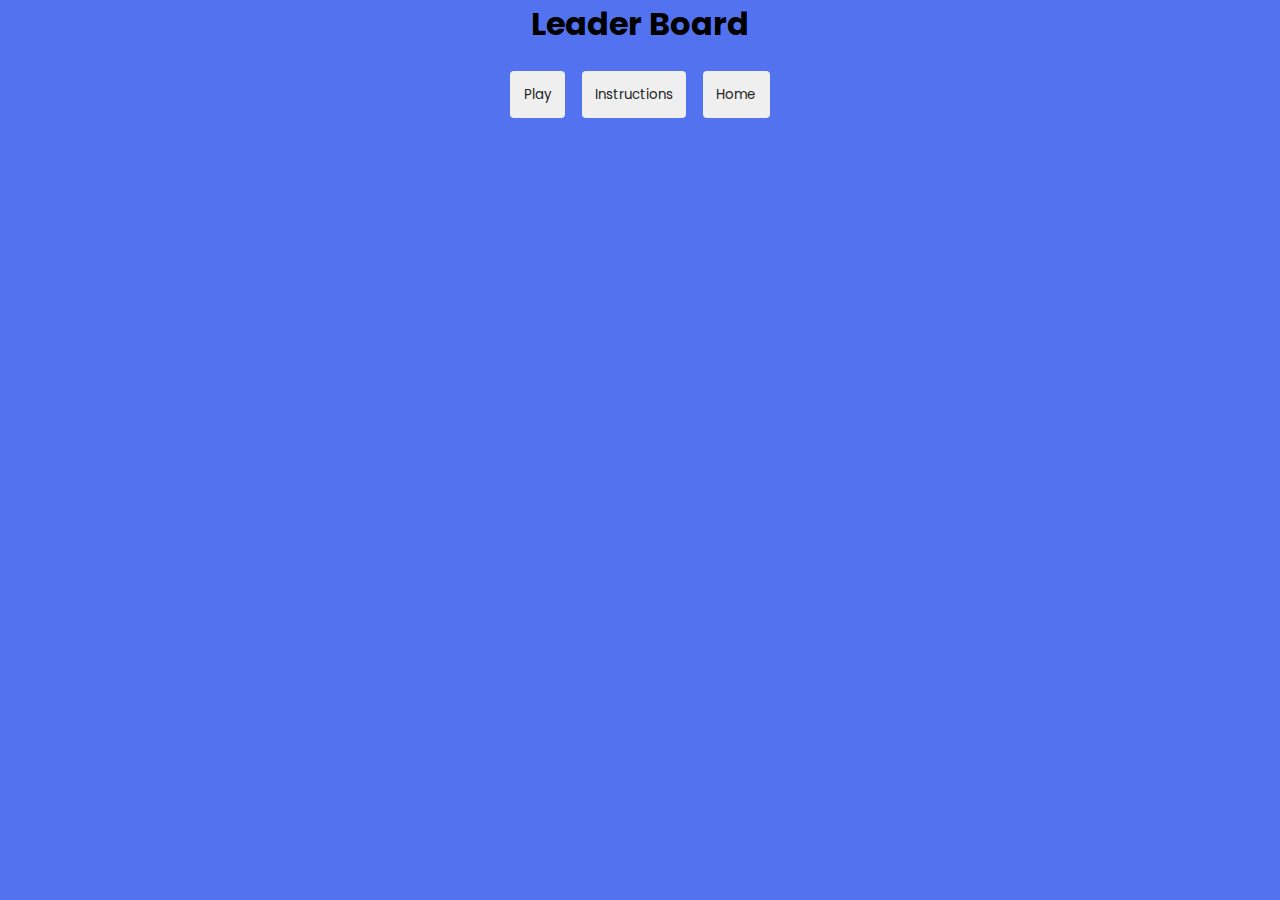
==== leaderboard.html @ ddd0bdfe "Initial commit" ====
<!DOCTYPE html>
<!-- Coding By CodingNepal - youtube.com/codingnepal -->
<html lang="en" dir="ltr">
  <head>
    <meta charset="utf-8">
    <title>Word Scramble Game | CodingNepal</title>
    <link rel="stylesheet" href="assets/css/style.css">
    <meta name="viewport" content="width=device-width, initial-scale=1.0">
    <script src="assets/js/words.js" defer></script>
    <script src="assets/js/script.js" defer></script>
    <script>
			window.playername = '{{username}}' || localStorage.getItem('playername');
		</script>
		<!--Title-->
		<title>Leader Board</title>
  </head>


	<body onload='getLeaders()'>
		<!--Displayed Title-->
		<h1>Leader Board</h1>


		<!--Display all of the highscores-->
		<div class='center' id='leaders'>
		</div>



		<!--Link to the start screen-->
		<div class="middle">
				<!--Link to the game-->
				<a href="mainpage.html">
					<button id="play">Play</button>
				</a>
	
				<!--Link to the instructions-->
				<a href="instructions.html">
					<button>Instructions</button>
				</a>
	
				<!--Link to the leaderboard-->
				<a href="index.html">
					<button>Home</button>
				</a>
			</div>
	</body>

</html>
---- assets/css/style.css ----
/*Start page */


/* {
    font-family: 'Poppins', sans-serif;
}*/

/* Import Google font - Poppins */
@import url('https://fonts.googleapis.com/css2?family=Poppins:wght@400;500;600&display=swap');
*{
  margin: 0;
  padding: 0;

  font-family: 'Poppins', sans-serif;
}

/*body{
  display: flex;
  padding: 0 10px;
  align-items: center;
  justify-content: center;
  min-height: 100vh;
  background: #5372F0;
}*/

body {
	background-color:#5372F0;
    
	
	display:flex;
	flex-direction:column;
	align-items:center;
	justify-content:center;
}

button {
	padding:1em;
	background-color:#EFEFEF;
	color:#232323;
	border-radius:4px;
	border:none;
	margin:0.25em;
}

h1,h2 {
	text-align:center;
}

h2 {
	text-decoration:underline;
}

p {
	width:600px;
	text-align:center;
	font-size:18px;
	line-height:1.5em;
}

.center {
	display:flex;
	flex-direction:column;
	align-items:center;
	justify-content:center;
	gap:10px;
}

.middle {
	display:flex;
	flex-direction:row;
	align-items:center;
	justify-content:center;
	gap:10px;	
	margin-top:20px;
}

.right {
	position:fixed;
	right:20px;
	top:20px;
}

input {
	padding:0.5em;
	width:300px;
	text-align:center;
}

canvas {
	border:solid 2px white;
}

#logo {
	height:300px;
}




/* Main page */

.container{
  width: 440px;
  border-radius: 7px;
  background: #fff;
  box-shadow: 0 10px 20px rgba(0,0,0,0.08);
}
.container h2{
  font-size: 25px;
  font-weight: 500;
  padding: 16px 25px;
  border-bottom: 1px solid #ccc;
}
.container .content{
  margin: 25px 20px 35px;
}
.content .word{
  user-select: none;
  font-size: 33px;
  font-weight: 500;
  text-align: center;
  letter-spacing: 24px;
  margin-right: -24px;
  word-break: break-all;
  text-transform: uppercase;
}
.content .details{
  margin: 25px 0 20px;
}
.details p{
  font-size: 18px;
  margin-bottom: 10px;
}
.details p b{
  font-weight: 500;
}
.content input{
  width: 100%;
  height: 60px;
  outline: none;
  padding: 0 16px;
  font-size: 18px;
  border-radius: 5px;
  border: 1px solid #bfbfbf;
}
.content input:focus{
  box-shadow: 0px 2px 4px rgba(0,0,0,0.08);
}
.content input::placeholder{
  color: #aaa;
}
.content input:focus::placeholder{
  color: #bfbfbf;
}
.content .buttons{
  display: flex;
  margin-top: 20px;
  justify-content: space-between;
}
.buttons button{
  border: none;
  outline: none;
  color: #fff;
  cursor: pointer;
  padding: 15px 0;
  font-size: 17px;
  border-radius: 5px;
  width: calc(100% / 2 - 8px);
  transition: all 0.3s ease;
}
.buttons button:active{
  transform: scale(0.97);
}
.buttons .refresh-word{
  background: #6C757D;
}
.buttons .refresh-word:hover{
  background: #5f666d;
}
.buttons .check-word{
  background: #5372F0;
}
.buttons .check-word:hover{
  background: #2c52ed;
}
@media screen and (max-width: 470px) {
  .container h2{
    font-size: 22px;
    padding: 13px 20px;
  }
  .content .word{
    font-size: 30px;
    letter-spacing: 20px;
    margin-right: -20px;
  }
  .container .content{
    margin: 20px 20px 30px;
  }
  .details p{
    font-size: 16px;
    margin-bottom: 8px;
  }
  .content input{
    height: 55px;
    font-size: 17px;
  }
  .buttons button{
    padding: 14px 0;
    font-size: 16px;
    width: calc(100% / 2 - 7px);
  }
}
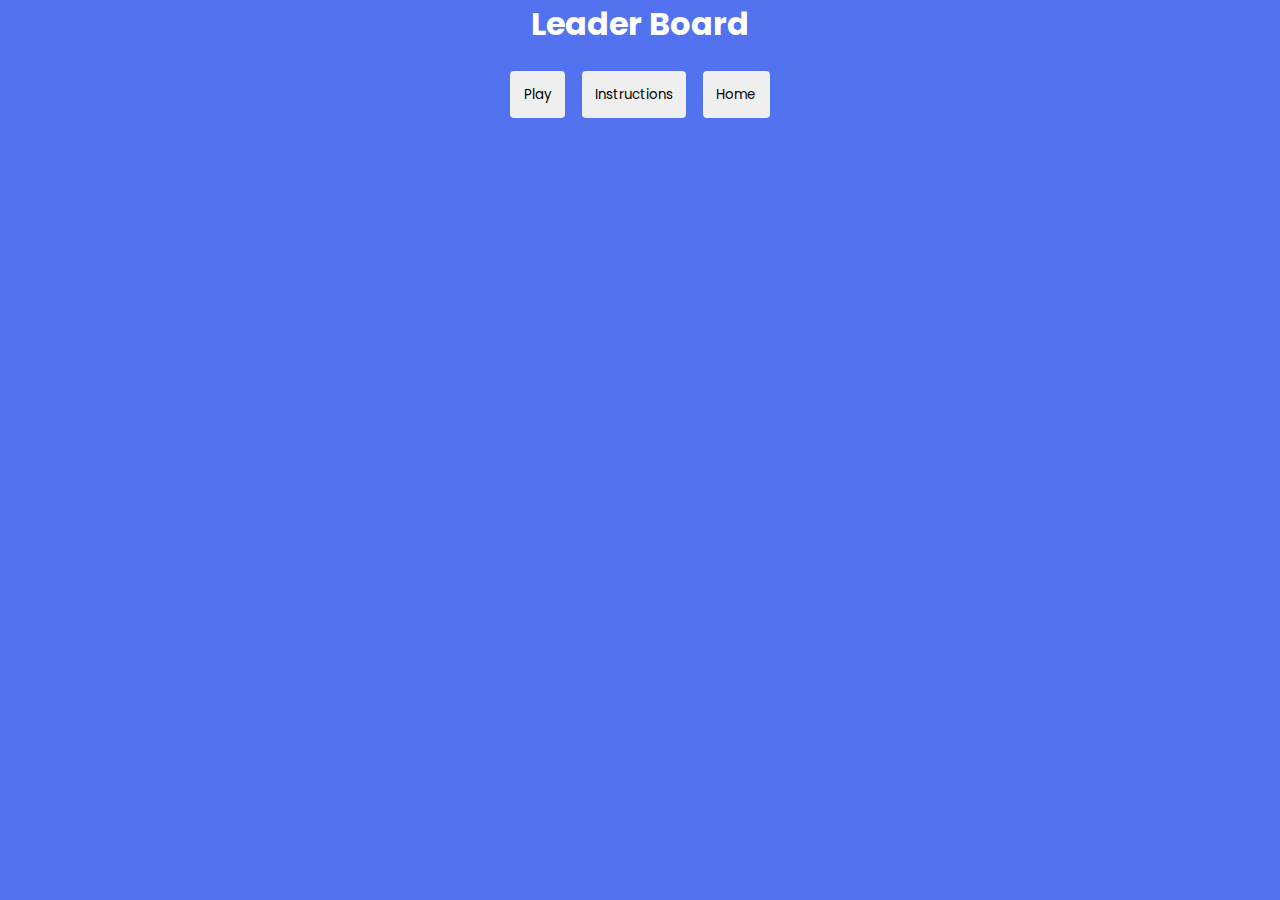
==== commit 1c01c463: "Add sounds and modify HTML, CSS and jS." ====
--- a/leaderboard.html
+++ b/leaderboard.html
@@ -36,12 +36,12 @@
 	
 				<!--Link to the instructions-->
 				<a href="instructions.html">
-					<button>Instructions</button>
+					<button id="instructions">Instructions</button>
 				</a>
 	
 				<!--Link to the leaderboard-->
 				<a href="index.html">
-					<button>Home</button>
+					<button id="home">Home</button>
 				</a>
 			</div>
 	</body>
--- a/assets/css/style.css
+++ b/assets/css/style.css
@@ -23,10 +23,18 @@
   background: #5372F0;
 }*/
 
+/*body {
+	background-color:black;
+	color:white;
+	display:flex;
+	flex-direction:column;
+	align-items:center;
+	justify-content:center;
+}*/
+
 body {
 	background-color:#5372F0;
-    
-	
+  color:white;
 	display:flex;
 	flex-direction:column;
 	align-items:center;
@@ -35,8 +43,6 @@
 
 button {
 	padding:1em;
-	background-color:#EFEFEF;
-	color:#232323;
 	border-radius:4px;
 	border:none;
 	margin:0.25em;
@@ -100,9 +106,10 @@
 /* Main page */
 
 .container{
-  width: 440px;
-  border-radius: 7px;
+  width: 640px;
+  border-radius: 10px;
   background: #fff;
+  color: #232323;
   box-shadow: 0 10px 20px rgba(0,0,0,0.08);
 }
 .container h2{
@@ -135,16 +142,16 @@
   font-weight: 500;
 }
 .content input{
-  width: 100%;
+  width: 570px;
   height: 60px;
   outline: none;
   padding: 0 16px;
   font-size: 18px;
-  border-radius: 5px;
+  border-radius: 10px;
   border: 1px solid #bfbfbf;
 }
 .content input:focus{
-  box-shadow: 0px 2px 4px rgba(0,0,0,0.08);
+  box-shadow: 0px 2px 4px rgba(0,0,0,0.8);
 }
 .content input::placeholder{
   color: #aaa;
@@ -183,6 +190,15 @@
 .buttons .check-word:hover{
   background: #2c52ed;
 }
+
+.buttons .home-word{
+  background: #314f94;
+}
+.buttons .home-word:hover{
+  background: #256cc4;
+}
+
+
 @media screen and (max-width: 470px) {
   .container h2{
     font-size: 22px;
